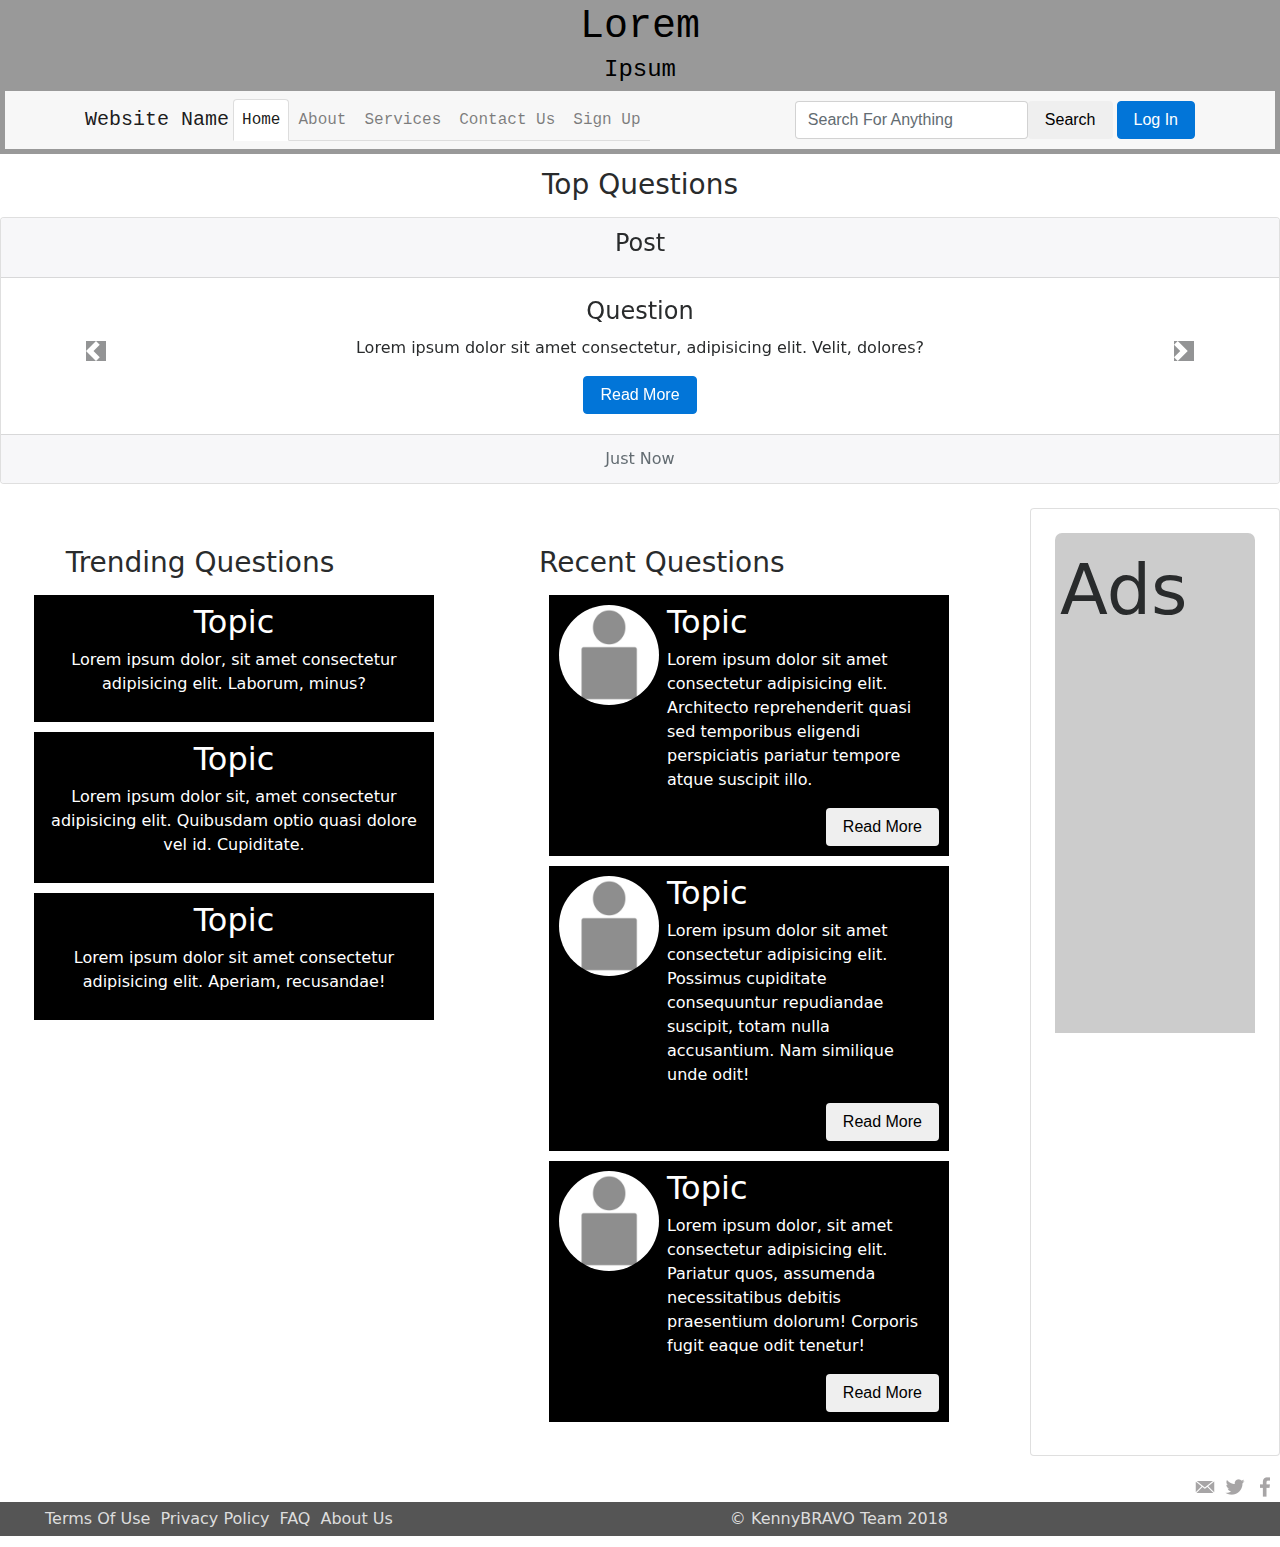
==== index.html @ 9a0f9666 "first commit" ====
<!DOCTYPE html>
<html lang= "en">
    <head>
        <title>page title</title>
        <meta charset= "UTF-8">
        <meta name= "description" content= "">
        <meta name= "viewport" content= "width=device-width, initial-scale=1">
        <link rel= "stylesheet" type= "text/css" href= "styling/main.css">
        <link rel= "stylesheet" type= "text/css" href= "styling/responsive.css">
        <link rel= "stylesheet" type= "text/css" href= "styling/bootstrap/bootstrap.min.css">
        <link rel= "stylesheet" type= "text/css" href= "plugins/font-awesome-4.7.0/css/font-awesome.min.css">
        <link rel= "stylesheet" type= "text/css" href= "plugins/OwlCarousel2-2.2.1/owl.carousel.css">
        <!-- <link rel= "stylesheet" href= "https://maxcdn.bootstrapcdn.com/bootstrap/4.0.0-alpha.6/css/bootstrap.min.css" integrity= "sha384-rwoIResjU2yc3z8GV/NPeZWAv56rSmLldC3R/AZzGRnGxQQKnKkoFVhFQhNUwEyJ" crossorigin= "anonymous"> -->
        <!-- <script src= "https://maxcdn.bootstrapcdn.com/bootstrap/4.0.0-alpha.6/js/bootstrap.min.js" integrity= "sha384-vBWWzIZJ8ea9aCX4pEW3rVHjgjt7zpkNpZk+02D9phzyeVkE+jo0ieGizqPLForn" crossorigin= "anonymous"></script> -->
    </head>
    <body>
        <header>
            <a href= "index.html" id= "header">
                <h1 style= "color:black">Lorem</h1>
                <h4 style= "color:black">Ipsum</h4>
            </a>
            <nav class= "navbar navbar-light navbar-toggleable-md bg-faded">
                <div class= "container">
                    <button class= "navbar-toggler navbar-toggler-left" type= "button" data-toggle= "collapse" data-target= "#navbarID"><span class= "navbar-toggler-icon"></span></button>
                    <a class= "navbar-brand mr-1" href= "index.html">Website Name</a>
                    <div class= "collapse navbar-collapse" id= "navbarID">
                        <ul class= "navbar-nav mr-auto nav-tabs">
                            <li class= "nav-item">
                                <a class= "nav-link active" href= "index.html">Home</a>
                            </li>
                            <li class= "nav-item">
                                <a class= "nav-link" href= "about.html">About</a>
                            </li>
                            <li class= "nav-item">
                                <a class= "nav-link" href= "#">Services</a>
                            </li>
                            <li class= "nav-item">
                                <a class= "nav-link" href= "contact.html">Contact Us</a>
                            </li>
                            <li class= "nav-item">
                                <a class= "nav-link" href= "signup.html">Sign Up</a>
                            </li>
                        </ul>
                        <form action="#" class="form-inline">
                            <input type= "text" class="form-control" placeholder="Search For Anything">
                            <button class= "btn btn-outline-default mr-1">Search</button>
                        </form>
                    </div>
                    <!-- <div class= "dropdown float-left p-md-2">
                        <button class= "btn btn-outline-primary dropdown-toggle nav-link" type= "button" data-toggle= "dropdown" id= "navDropdown">Log In</button>
                        <div class= "dropdown-menu">
                            <form>
                                <div class= "form-group">
                                    <label for= "name" class= "pl-2">Name</label>
                                    <input type= "text" class= "form-control form-control-sm" id= "name" placeholder= "Enter Name">
                                </div>
                                <div class= "form-group">
                                    <label for= "password" class= "pl-2">Password</label>
                                    <input type= "password" class= "form-control form-control-sm" id= "password" placeholder= "Enter Your Password">
                                </div>
                                <div class= "form-check">
                                    <label class= "form-check-label">
                                        <input type= "checkbox" class= "form-check-input">Remeber Me
                                    </label>
                                </div>
                                <button type= "button" class= "btn btn-primary">Submit</button>
                            </form>
                        </div>
                    </div> -->
                    <button type= "button" class= "btn btn-primary float-right" data-toggle= "modal" data-target= "#loginModal">Log In</button>
                    <div class= "modal" id= "loginModal">
                        <div class= "modal-dialog">
                            <div class= "modal-content">
                                <div class= "modal-header">
                                    <h5 class= "modal-title" id= "myModalLabel">User Login</h5>
                                    <button class= "close" data-dismiss= "modal">&times;</button>
                                </div>
                                <div class= "modal-body">
                                    <form>
                                        <div class= "form-group">
                                            <label for= "username" class= "float-left">Username</label>
                                            <input type= "text" class= "form-control" placeholder= "Enter Username">
                                        </div>
                                        <div class="form-group">
                                            <label for= "password" class= "float-left">Password</label>
                                            <input type= "password" class= "form-control" placeholder= "Your Password">
                                        </div>
                                        <div class= "form-check float-left">
                                            <label class= "form-check-label">
                                                <input type= "checkbox" class= "form-check-input">Remember Me
                                            </label>
                                        </div>
                                    </form>
                                </div>
                                <div class= "modal-footer">
                                    <button class= "btn btn-primary">Login</button>
                                </div>
                            </div>
                        </div>
                    </div>
                </div>
            </nav>
        </header>
        <div id= "wrapper">
            <section>
                <!-- <div id= "slider" class= "carousel slide" data-ride= "carousel">
                    <div class= "carousel-inner" role= "listbox">
                        <div class= "carousel-item active">
                            <img src= "images/sharingan.jpg" class= "d-block img-fluid">
                        </div>
                        <div class= "carousel-item">
                            <img src= "images/smadav.jpg" class= "d-block img-fluid">
                        </div>
                        <div class= "carousel-item">
                            <img src= "images/smadav.jpg" class= "d-block img-fluid">
                        </div>
                    </div>
                </div> -->
                <p><h3 class= "text-center">Top Questions</h3></p>
                <div id= "slider" class= "carousel slide" data-ride= "carousel">
                    <div class= "carousel-inner" role= "listbox">
                        <div class= "card text-center carousel-item active">
                            <div class= "card-header">
                                <h4>Post</h4>
                            </div>
                            <div class= "card-block">
                                <h4 class= "card-title">Question</h4>
                                <p class= "card-text">Lorem ipsum dolor sit amet consectetur, adipisicing elit. Velit, dolores?</p>
                                <button type= "button" class= "btn btn-primary">Read More</button>
                            </div>
                            <div class= "card-footer text-muted">
                                Just Now
                            </div>
                        </div>
                        <div class= "card text-center carousel-item">
                            <div class= "card-header">
                                <h4>Post</h4>
                            </div>
                            <div class= "card-block">
                                <h4 class= "card-title">Question</h4>
                                <p class= "card-text">Lorem ipsum dolor sit amet consectetur adipisicing elit. Dolorum accusantium at fugiat numquam aut eum?</p>
                                <button type= "button" class= "btn btn-primary">Read More</button>
                            </div>
                            <div class= "card-footer text-muted">
                                2 Days Ago
                            </div>
                        </div>
                        <div class= "card text-center carousel-item">
                            <div class= "card-header">
                                <h4>Post</h4>
                            </div>
                            <div class= "card-block">
                                <h4 class= "card-title">Question</h4>
                                <p class= "card-text">Lorem ipsum dolor sit amet consectetur adipisicing elit. Quia, iste!</p>
                                <button type= "button" class= "btn btn-primary">Read More</button>
                            </div>
                            <div class= "card-footer text-muted">
                                A Week Ago
                            </div>
                        </div>
                    </div>
                    <a href= "#slider" class= "carousel-control-prev" data-slide= "prev">
                        <span class= "carousel-control-prev-icon bg-inverse"></span>
                    </a>
                    <a href= "#slider" class= "carousel-control-next" data-slide= "next">
                        <span class= "carousel-control-next-icon bg-inverse"></span>
                    </a>
                </div>
                <br>
                <div class= "d-flex flex-wrap flex-row row-hl align-items-stretch">
                    <div class= "mr-auto">
                        <div class= "flex-first p-4 item-hl" id= "trending">
                            <p><h3>Trending Questions</h3></p>
                            <div id= "post">
                                <h2>Topic</h2>
                                <p>Lorem ipsum dolor, sit amet consectetur adipisicing elit. Laborum, minus?</p>
                            </div>
                            <div id= "post">
                                <h2>Topic</h2>
                                <p>Lorem ipsum dolor sit, amet consectetur adipisicing elit. Quibusdam optio quasi dolore vel id. Cupiditate.</p>
                            </div>
                            <div id= "post">
                                <h2>Topic</h2>
                                <p>Lorem ipsum dolor sit amet consectetur adipisicing elit. Aperiam, recusandae!</p>
                            </div>
                        </div>
                    </div>
                    <div class= "card flex-md-last ml-md-auto">
                        <div class= "p-4 item-hl ml-6">
                            <aside>Ads</aside>
                        </div>
                    </div>
                    <div class= "p-4 item-hl" id= "recent">
                        <p><h3>Recent Questions</h3></p>
                        <div class= "media" id= "post">
                            <img src= "images/user.jpg" class= "d-flex mr-2 align-self-start" alt= "recent post picture" id= "postPic">
                            <div class= "media-body">
                                <h2 class= "mt-0">Topic</h2>
                                <p>Lorem ipsum dolor sit amet consectetur adipisicing elit. Architecto reprehenderit quasi sed temporibus eligendi perspiciatis pariatur tempore atque suscipit illo.</p>
                                <button type= "button" class= "btn btn-default float-right">Read More</button>
                            </div>
                        </div>
                        <div class= "media" id= "post">
                            <img src= "images/user.jpg" class= "d-flex mr-2 align-self-start" alt= "recent post picture" id= "postPic">
                            <div class= "media-body">
                                <h2 class= "mt-0">Topic</h2>
                                <p>Lorem ipsum dolor sit amet consectetur adipisicing elit. Possimus cupiditate consequuntur repudiandae suscipit, totam nulla accusantium. Nam similique unde odit!</p>
                                <button type= "button" class= "btn btn-default float-right">Read More</button>
                            </div>
                        </div>
                        <div class= "media" id= "post">
                            <img src= "images/user.jpg" class= "d-flex mr-2 align-self-start" alt= "recent post picture" id= "postPic">
                            <div class= "media-body">
                                <h2>Topic</h2>
                                <p>Lorem ipsum dolor, sit amet consectetur adipisicing elit. Pariatur quos, assumenda necessitatibus debitis praesentium dolorum! Corporis fugit eaque odit tenetur!</p>
                                <button type= "button" class= "btn btn-default float-right">Read More</button>
                            </div>
                        </div>
                    </div>
                </div>
            </section>
        </div>
        <div id= "social-icons">
            <ul>
                <li>
                    <a href= "http://facebook.com/#">
                        <img src= "images/facebook.png" alt= "facebook logo">
                    </a>
                </li>
                <li>
                    <a href= "http://twitter.com/#">
                        <img src= "images/twitter.png" alt= "twitter logo">
                    </a>
                </li>
                <li>
                    <a href= "http://gmail.com/#">
                        <img src= "images/mail.png" alt= "mail logo">
                    </a>
                </li>
            </ul>
        </div>
        <footer>
            <ul class= "footer-left">
                <li>
                    <a href= "#">Terms Of Use</a>
                </li>
                <li>
                    <a href= "#">Privacy Policy</a>
                </li>
                <li>
                    <a href= "#">FAQ</a>
                </li>
                <li>
                    <a href= "#">About Us</a>
                </li>
            </ul>
            <div class= "footer-right">&copy; KennyBRAVO Team 2018</div>
        </footer>
        <script src= "js/jquery-3.3.1.min.js"></script>
        <script src= "plugins/OwlCarousel2-2.2.1/owl.carousel.js"></script>
        <script src= "styling/bootstrap/popper.js"></script>
        <script src= "styling/bootstrap/bootstrap.min.js"></script>
        <script>
            $('.carousel').carousel({
                keyboard: true,
                pause: 'hover',
            })
        </script>
    </body>
</html>
---- styling/main.css ----
/*** General Styling ***/

body {
	background-color: #aaa;
	font-family: 'Segoe UI', BlinkMacSystemFont, -apple-system, 'Arial Narrow', cursive, Roboto, Oxygen, Ubuntu, Cantarell, 'Open Sans', 'Helvetica Neue', sans-serif;
	color: #222;
}

	/*** Header Styling ***/

header {
	text-align: center;
	font-family: 'Helvetica Neue', cursive, Courier New, Courier, monospace;
	background-color: #999;
	margin: 0;
	padding: 5px;
}

#navDropdown {
	font-family: 'Helvetica Neue', cursive, Courier New, Courier, monospace;
}

		/*** Header Links ***/

header a {
	color: black;
	text-decoration: none;
	background-color: transparent;
}

header a:visited {
	color: black;
	text-decoration: none;
	background-color: transparent;
}

header a:hover {
	color: #555;
	text-decoration: none;
	background-color: transparent;
}

header a:active {
	color: black;
	text-decoration: none;
	background-color: transparent;
}


		/*** Navigation ***/

/**nav {
	background-color: #555;
	text-align: center;
}
			// Bootsrap has been used to sort this out.
nav li {
	display: inline-block;
}
**/


	/*** Section Styling ***/

/* section {
	clear: both;
} */

/* #wrapper {
	max-width: 940px;
	margin: 0 auto;
	padding: 0 5%;
} */

#trending {
	float: left;
	clear: left;
	width: 400px;
	height: 25%;
	text-align: center;
}

#recent {
	width: 400px;
	height: 25%;
}

aside {
	background-color: #ccc;
	font-size: 70px;
	float: right;
	clear: right;
	width: 200px;
	height: 500px;
	padding: 5px;
	margin-bottom: 5px;
	border-radius: 7px 7px 0 0;
}

#post {
	background-color: black;
	color: white;
	width: inherit;
	margin: 10px;
	padding: 10px;
	clear: both;
}

#postPic {
	width: 100px;
	height: 100px;
	float: left;
	border-radius: 100%;
}

#social-icons ul li {
	list-style: none;
	display: inline-flex;
	float: right;
}

#social-icons img {
	width: 30px;
	height: 30px;
}


	/*** Footer Styling ***/

footer {
	color: #ddd;
	clear: both;
	background-color: #555;
	padding: 5px;
	text-align: center;
}

footer ul {
	list-style: none;
	display: inline-flex;
}

footer ul li {
	padding-right: 10px;
}

	/*** Contact Page Styling ***/

#general-info {
	background-color: lightgray;
	margin: 5px;
	padding: 5px;
	width: 650px;
	height: 400px;
}

#additional-info {
	background-color: lightgray;
	margin: 5px;
	padding: 5px;
	width: 650px;
	height: 400px;
}

#phone a {
	background-image: url('..images/phone.png');
}


	/*** Footer Links ***/

footer ul li a {
	color: #ddd;
	text-decoration: none;
	background-color: transparent;
}

footer ul li a:visited {
	color: #ddd;
	text-decoration: none;
	background-color: transparent;
}

footer ul li a:hover {
	color: #aaa;
	text-decoration: underline;
	background-color: transparent;
}

footer ul li a:active {
	color: #ddd;
	text-decoration: none;
	background-color: transparent;
}
---- styling/responsive.css ----
/*** Mobile View ***/

@media screen and (max-width: 576px) {
    nav .container {
        width: 100%;
    }
}


    /*** Tab View ***/

@media screen and () {
     body {
        background-color: blue;
    }
}



    /*** Desktop View ***/

@media screen and (min-width: 660px) {
    body {
        background-color: yellowgreen;
    }

    footer ul.footer-left {
	    float: left;
	    list-style: none;
	    display: inline-flex;
    }
}
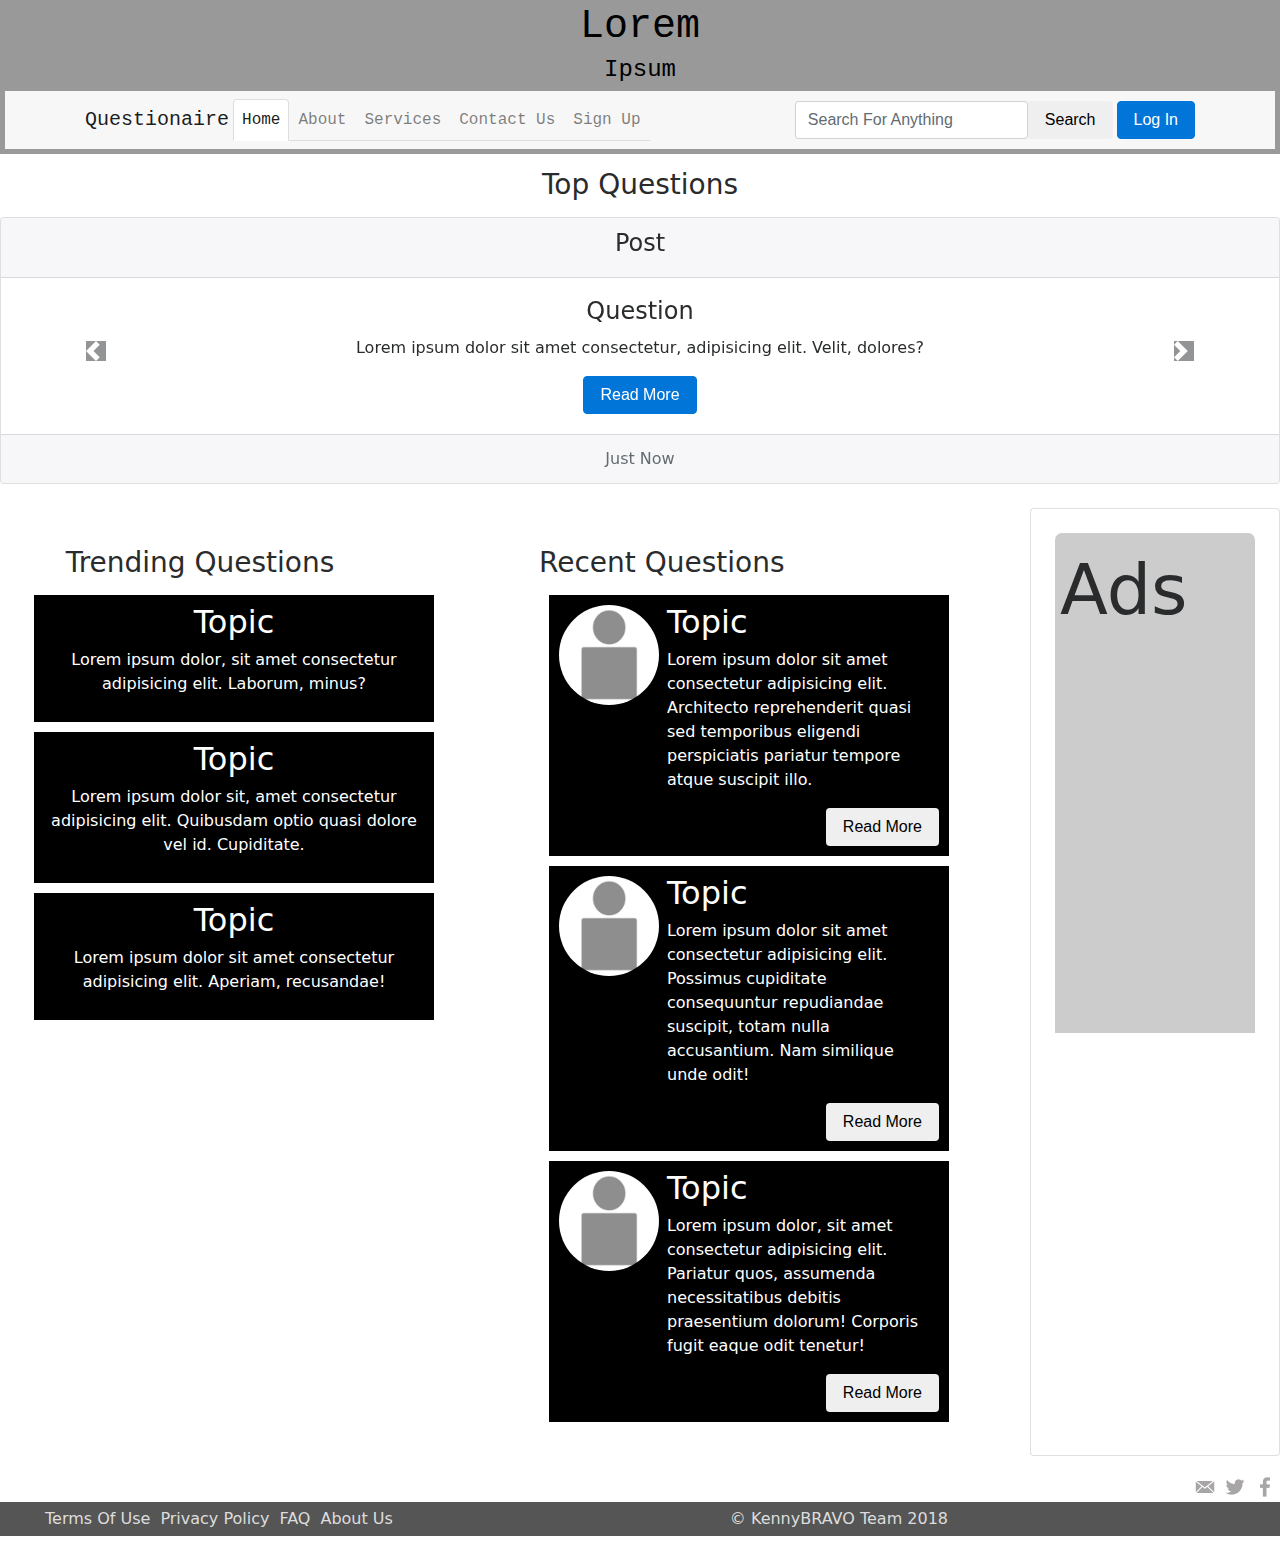
==== commit 00c76450: "new commit. added fa icons" ====
--- a/index.html
+++ b/index.html
@@ -1,7 +1,7 @@
 <!DOCTYPE html>
 <html lang= "en">
     <head>
-        <title>page title</title>
+        <title>Questionaire</title>
         <meta charset= "UTF-8">
         <meta name= "description" content= "">
         <meta name= "viewport" content= "width=device-width, initial-scale=1">
@@ -22,7 +22,7 @@
             <nav class= "navbar navbar-light navbar-toggleable-md bg-faded">
                 <div class= "container">
                     <button class= "navbar-toggler navbar-toggler-left" type= "button" data-toggle= "collapse" data-target= "#navbarID"><span class= "navbar-toggler-icon"></span></button>
-                    <a class= "navbar-brand mr-1" href= "index.html">Website Name</a>
+                    <a class= "navbar-brand mr-1" href= "index.html">Questionaire</a>
                     <div class= "collapse navbar-collapse" id= "navbarID">
                         <ul class= "navbar-nav mr-auto nav-tabs">
                             <li class= "nav-item">
@@ -90,10 +90,10 @@
                                                 <input type= "checkbox" class= "form-check-input">Remember Me
                                             </label>
                                         </div>
+                                        <div class= "modal-footer">
+                                            <button class= "btn btn-primary">Login</button>
+                                        </div>
                                     </form>
-                                </div>
-                                <div class= "modal-footer">
-                                    <button class= "btn btn-primary">Login</button>
                                 </div>
                             </div>
                         </div>
--- a/styling/main.css
+++ b/styling/main.css
@@ -5,6 +5,14 @@
 	background-color: #aaa;
 	font-family: 'Segoe UI', BlinkMacSystemFont, -apple-system, 'Arial Narrow', cursive, Roboto, Oxygen, Ubuntu, Cantarell, 'Open Sans', 'Helvetica Neue', sans-serif;
 	color: #222;
+}
+
+ul{
+	list-style-type: none;
+}
+
+.fa{
+	padding: 10px;
 }
 
 	/*** Header Styling ***/
@@ -163,10 +171,6 @@
 	height: 400px;
 }
 
-#phone a {
-	background-image: url('..images/phone.png');
-}
-
 
 	/*** Footer Links ***/
 
